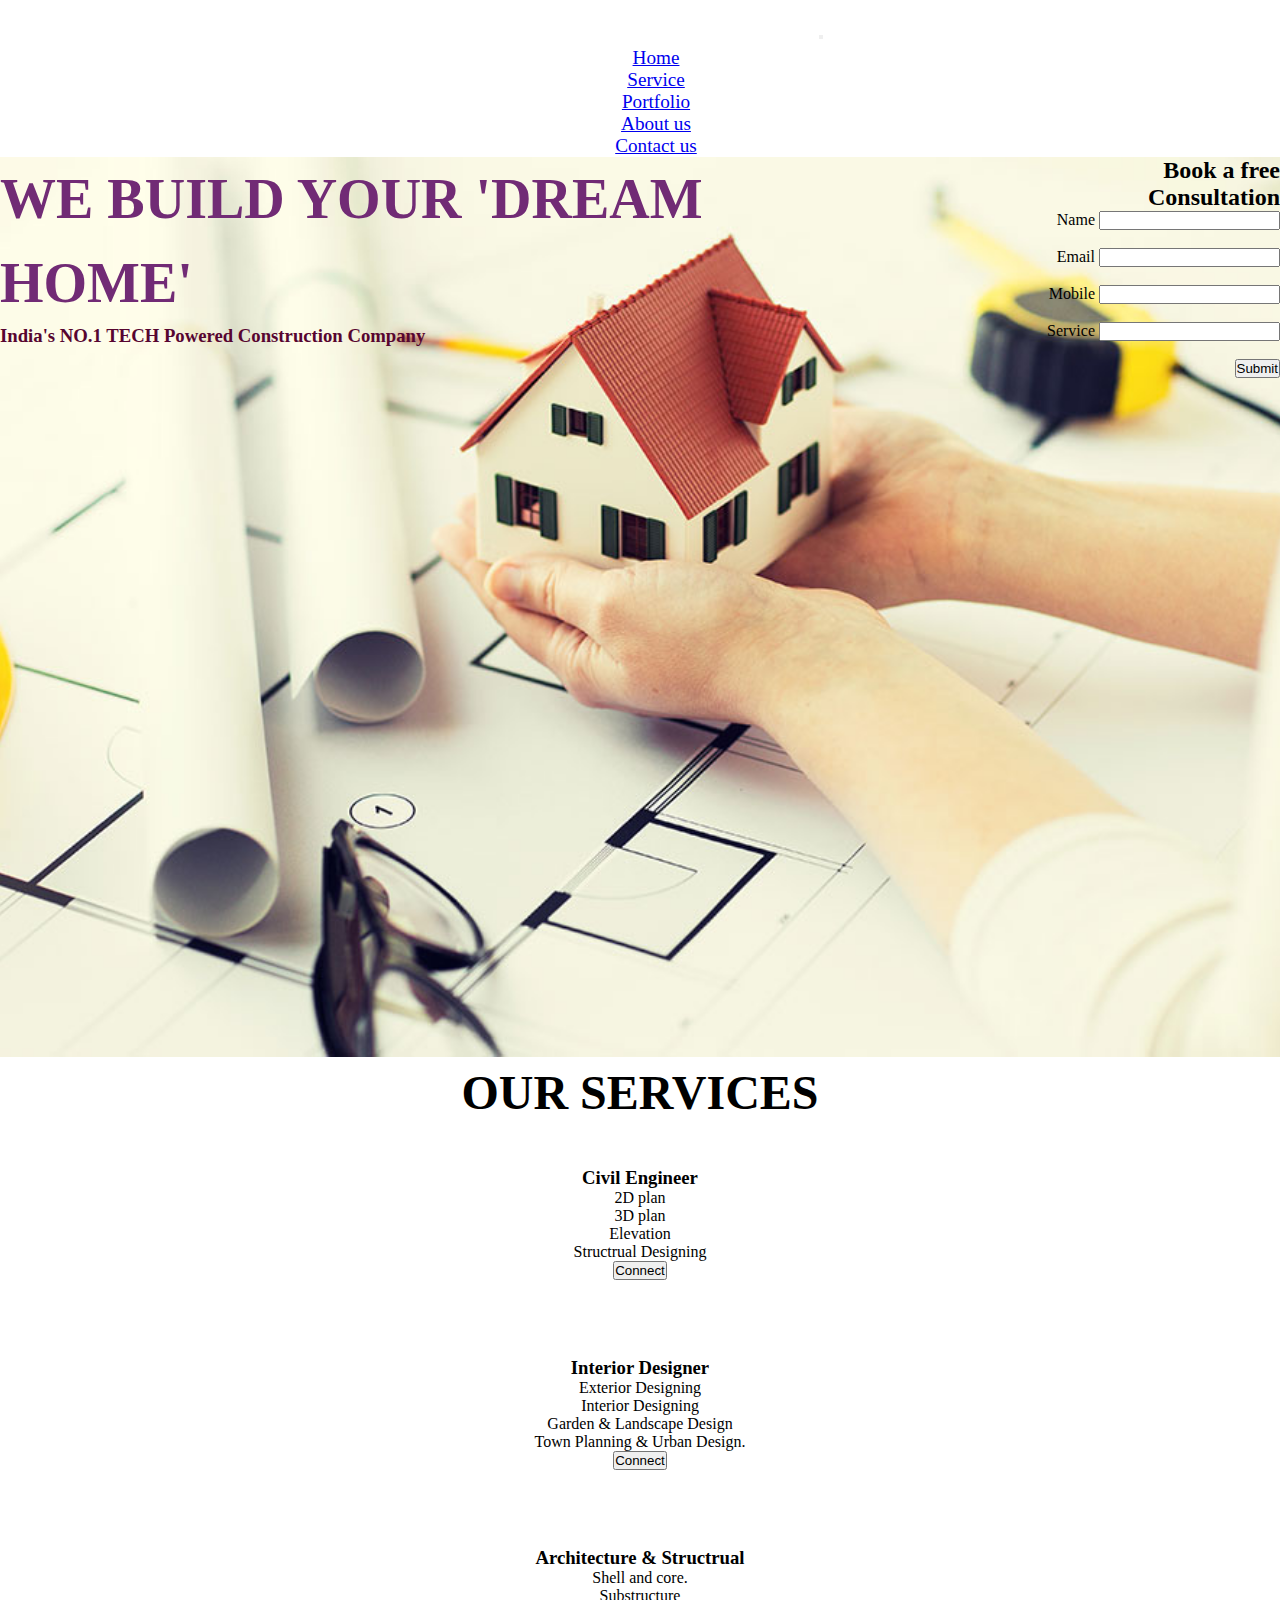
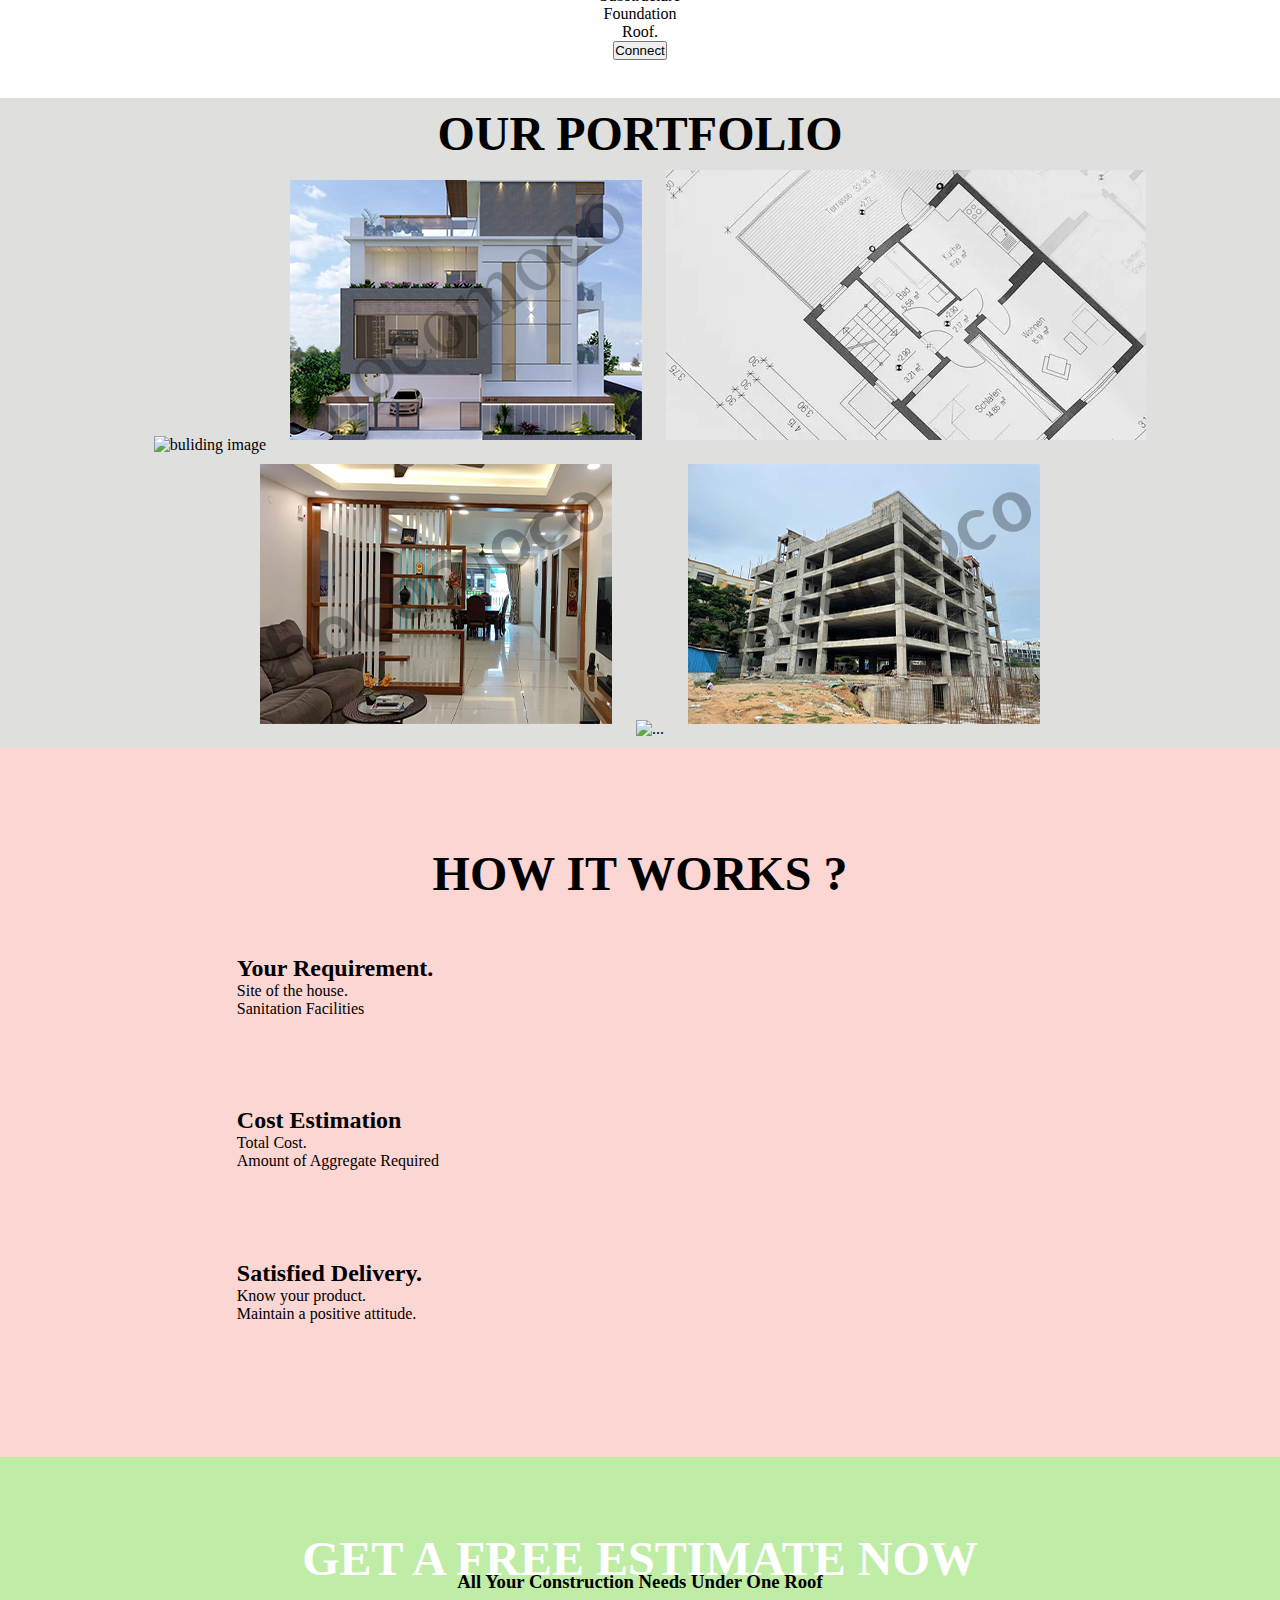
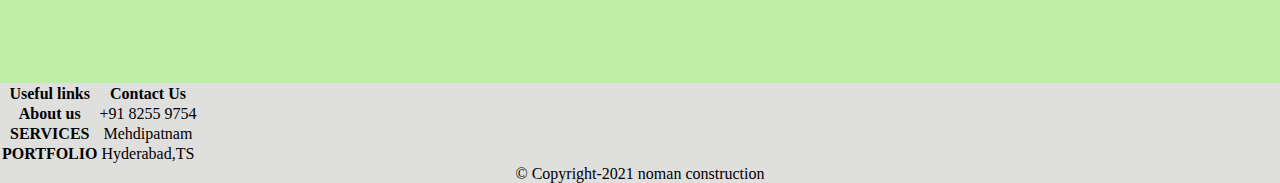
==== index.html @ d148f59d "Add files via upload" ====
<!DOCTYPE html>
<html lang="en" dir="ltr">
  <head>
    <meta charset="utf-8">
    <title>Noman Construction</title>
    <!-- bootstrap n css links -->
    <link href="https://cdn.jsdelivr.net/npm/bootstrap@5.1.3/dist/css/bootstrap.min.css" rel="stylesheet" integrity="sha384-1BmE4kWBq78iYhFldvKuhfTAU6auU8tT94WrHftjDbrCEXSU1oBoqyl2QvZ6jIW3" crossorigin="anonymous">
    <link rel="stylesheet" href="style.css">
    <!-- fontawesome links -->
    <script src="https://kit.fontawesome.com/1c24eef7be.js" crossorigin="anonymous"></script>
  </head>
  <body>
    <nav class="navbar navbar-expand-lg navbar-light bg-light">
  <div class="container-fluid">
    <a class="navbar-brand" href="#">Noman Construction</a>
    <button class="navbar-toggler" type="button" data-bs-toggle="collapse" data-bs-target="#navbarNav" aria-controls="navbarNav" aria-expanded="false" aria-label="Toggle navigation">
      <span class="navbar-toggler-icon"></span>
    </button>
    <div class="collapse navbar-collapse" id="navbarNav">
      <ul class="navbar-nav">
        <li class="nav-item">
          <a class="nav-link active" aria-current="page" href="#navbarNav">Home</a>
        </li>
        <li class="nav-item">
          <a class="nav-link  active" href="#pricing">Service</a>
        </li>
        <li class="nav-item">
          <a class="nav-link active" href="#portfolio">Portfolio</a>
        </li>
        <li class="nav-item">
          <a class="nav-link active" href="contactme.html">About us </a>
        </li>
        <li class="nav-item">
          <a class="nav-link  active" href="contactme.html">Contact us</a>
        </li>
      </ul>
    </div>
  </div>
</nav>
<section id="title">
  <div class="container-fluid ">
<!-- Title -->

  <div class="row-1" >
    <div class="col-lg-6 ">
      <h1 class="big-heading">WE BUILD YOUR 'DREAM HOME'</h1>
      <h3 class="inner-heading">India's NO.1 TECH Powered Construction Company</h3>
    </div>
    <div class="consultant">
      <h2>Book a free Consultation</h2>
      <form  action="mailto:mdsalah497@gmail.com" method="post" enctype="text/plain">
        <label> Name</label>
        <input type="text" name="name" value=""><br>
        <br>
        <label> Email</label>
        <input type="email" name=" email" value=""><br>
        <br>
        <label> Mobile</label>
        <input type="email" name="Mobile" value=""><br>
        <br>
        <label>  Service</label>
        <input type="email" name="Mobile" value=""><br>
        <br>
        <button class="btn btn-dark" type="submit" form="form1" action="post" value="Submit">Submit</button>
      </form>
      <!-- <div class="col-lg-6  posining">
        <img class="title-img consultant" src="images/images-1.jpg" alt="picture">
      </div> -->
    </div>



    </div>



</section>


<!-- Pricing -->

<section id="pricing">

  <h2 class="price-text">OUR SERVICES</h2>
  <!-- <p>OUR SERVICES</p> -->



<div class=" row  mb-3 text-center">
  <div class="pricing-colum col-lg-4 col-md-6">
   <div class="card">
    <div class="card-header">
      <h3>Civil Engineer</h3>
  </div>
  <div class="card-body">
    <!-- <h2 class="price-text" >2D plan</h2> -->
    <p>2D plan</p>
    <p>3D plan</p>
    <p>Elevation</p>
    <p>Structrual Designing</p>
    <button class="btn btn-lg-4 btn-dark btn-block" type="button">Connect</button>
   </div>
  </div>
</div>

<div class="pricing-colum col-lg-4 col-md-6">
  <div class="card">
    <div class="card-header">
      <h3>Interior Designer</h3>
    </div>
    <div class="card-body">
      <!-- <h2 class="price-text">Interior Designing</h2> -->
      <p>Exterior Designing</p>
      <p>Interior Designing</p>
      <p>Garden & Landscape Design</p>
      <p>Town Planning & Urban Design.</p>

      <button class="btn btn-lg-4 btn-dark btn-block" type="button">Connect</button>
    </div>

  </div>

  </div>

  <div class="col-lg-4 pricing-colum ">
    <div class="card-header">
      <h3>Architecture & Structrual </h3>
    </div>
    <div class="card-body">
      <!-- <h2 class="price-text">$99 / mo</h2> -->

      <p>Shell and core.</p>
      <p>Substructure</p>
      <p>Foundation</p>
      <p>Roof.</p>

      <button class="btn btn-lg-4 btn-dark btn-block"  type="button"  onclick="window.location" href="https://www.linkedin.com/in/mohammed-nouman-shariq-8a0b291a4" >Connect  </button>

    </div>

    </div>
  </div>


  </div>




</section>
<section id="portfolio">
  <div class="portfolio-div">
    <h2 class="price-text">OUR PORTFOLIO</h2>
    <img src="images/mainsainro.jpg" class="rounded float-left" alt="buliding image">

   <img src="images/manibal.jpg" class="rounded" alt="...">

    <img src="images/2.jpg" class="rounded float-right" alt="...buliding image">
    <br>

    <img src="images/mainkirin.jpg" class="rounded float-left" alt="buliding image">
    <img src="images/mainpeakint.jpg" class="rounded" alt="...">
    <img src="images/mainkontwotho.jpg" class="rounded float-right" alt="...buliding image">

<!-- Features -->

<section id="features">
<div class="row">
   <h2 class="price-text">HOW IT WORKS ?</h2>
  <div class="features-box col-lg-4">
    <i class="icon fa-solid fa-circle-check fa-4x"></i>


    <h3 class="feature-title">Your Requirement.</h3>
    <p>Site of the house.</p>
    <p>Sanitation Facilities</p>
  </div>

  <div class="features-box col-lg-4 ">
    <i class="icon fa-solid fa-bullseye fa-4x"></i>
    <h3 class="feature-title">Cost Estimation</h3>
    <p>Total Cost.</p>
    <p>Amount of Aggregate Required</p>
  </div>

  <div class="features-box col-lg-4">
    <i class="icon fa-solid fa-heart fa-4x"></i>
    <h3 class="feature-title">Satisfied Delivery.</h3>
    <p>Know your product. </p>
    <p>Maintain a positive attitude.</p>

  </div>

</div>



</section>




<!-- Testimonials -->

<section id="testimonials">



    <div class="carousel-item active" href="#">
      <div class="testimonials-color">
        <h2 class="testimonial-text ">GET A FREE ESTIMATE NOW</h2>
        <h3>All Your Construction Needs Under One Roof</h3>
      </div>

    </div>




</section>



<!-- Footer -->

<footer id="footer">



      <table class="table table-bordered table-dark">
  <thead>
    <tr>
      <th scope="col">Useful links</th>
      <th scope="col">Contact Us</th>

    </tr>
  </thead>
  <tbody>
    <tr>
      <th scope="row">About us</th>
      <td>+91 8255 9754</td>

    </tr>
    <tr>
      <th scope="row">SERVICES</th>
      <td>Mehdipatnam</td>

    </tr>
    <tr>
      <th scope="row">PORTFOLIO</th>
      <td colspan="2">Hyderabad,TS</td>

    </tr>
  </tbody>
</table>
  <i class="social-icon fa-brands fa-facebook"></i>
  <i class="social-icon fa-brands fa-twitter"></i>
  <i class="social-icon fa-brands fa-instagram"></i>

  <p>© Copyright-2021 noman construction</p>

</footer>









  </body>
</html>
---- style.css ----
*{
  margin: 0;
  padding: 0;
}
body{
  font-family: "Montserrat";
  text-align: center;

}
h1,h2,h3,h4,h5,h6{
  font-family: "Montserrat-Black";
  font-weight: bold;

}
.detalis{
  text-align: center;
}
/* #title.container-fluid{
  padding: 3% 15% 7%;
  text-align: left;
} */
/* .title-img{
  margin-right:  30%;
  width: 60%;
} */
.big-heading{
  font-family: "Montserrat-Black";
  font-size: 3.5rem;
  line-height: 1.5;
  font-weight: bold;
  text-align: left;
  color: #712B75;
}
.inner-heading{
  color: #570530;
  text-align:left;
  font-weight: bold;
}
.consultant{
  text-align: right;
  padding-left: 200px;
}

#title.container-fluid{
  padding: 3% 15% 7%;
  width: 1170px;
  margin: 0 auto;
  color: white;
}

.navbar{
  /* margin:  0 0 2.5rem; */

  color: white;
}
.navbar-brand{
  font-family: "Ubuntu";
  font-size: 2.5rem;
  font-weight: bold;
    color: white;
  /* background-color: #712B75; */
}
.nav-item{
  padding: 0 18px;
  padding-left: 50px;
    color: white;

}
.nav-link{
  font-size: 1.2rem;
  font-family: "Montserrat-light";
}
.row-1{
  height: 100vh;
  display: flex;
  align-items: flex-start;
  margin-top: 0;
  padding-top: 0;

  background-image: url(images/images-1.jpg);
  background-position: center;
  background-size: cover;
  background-repeat: no-repeat;
}
.price-text{
  font-size: 3rem;
  line-height: 1.5;
  text-align: center;
}

#pricing{
/* padding: 100px; */
/* background-color: #F7F7F7 ; */
}
.pricing-colum{
  padding: 3% 2%;
}
/* banner */
.banner{
  margin-top: 0;
left: 350px;
background-color: #062C30;
}
.card-text{

    background-color: #3A3845;
    color: #fff;
  font-family: "Montserrat-light";

}
.banner-text{
  text-align: center;
  padding-left: 500px;
  margin-top: 20px;
  font-family: "Montserrat";
  color: #C5D8A4;
}

#features{
  padding: 7% 15%;
  background-color: #FBD6D2;
  text-align: left;
  text-decoration: bold
  /* z-index: 1; */
  /* position: relative; */
}
.feature-title{
  font-size: 1.5rem;
}
.features-box{
    padding: 5%;
}
.icon{
  /* color: #ef8172; */
  margin-bottom: 1rem;
}
.btn:hover{
  color:#000000;
}
.button{
  text-align: center;

}
.baigan-btn{
  text-align: left;
}
/* testimonials */
#testimonials{
  padding: 7% 15%;
    background-color: #C0EDA6;
}
.testimonial-text{
  font-size: 3rem;
  line-height: 0.5;
  color: #fff;
  text-align: center;
}
#portfolio{
  background-color: #DFDFDE;

}
.rounded{
  padding-left: 20px;
  margin-bottom: 10px;

}
.contact-text{
  background-color: #85F4FF;
  text-align: center;
  font-weight: bold;
  font-family: serif;
}
#footer{
  text-align:center;
}
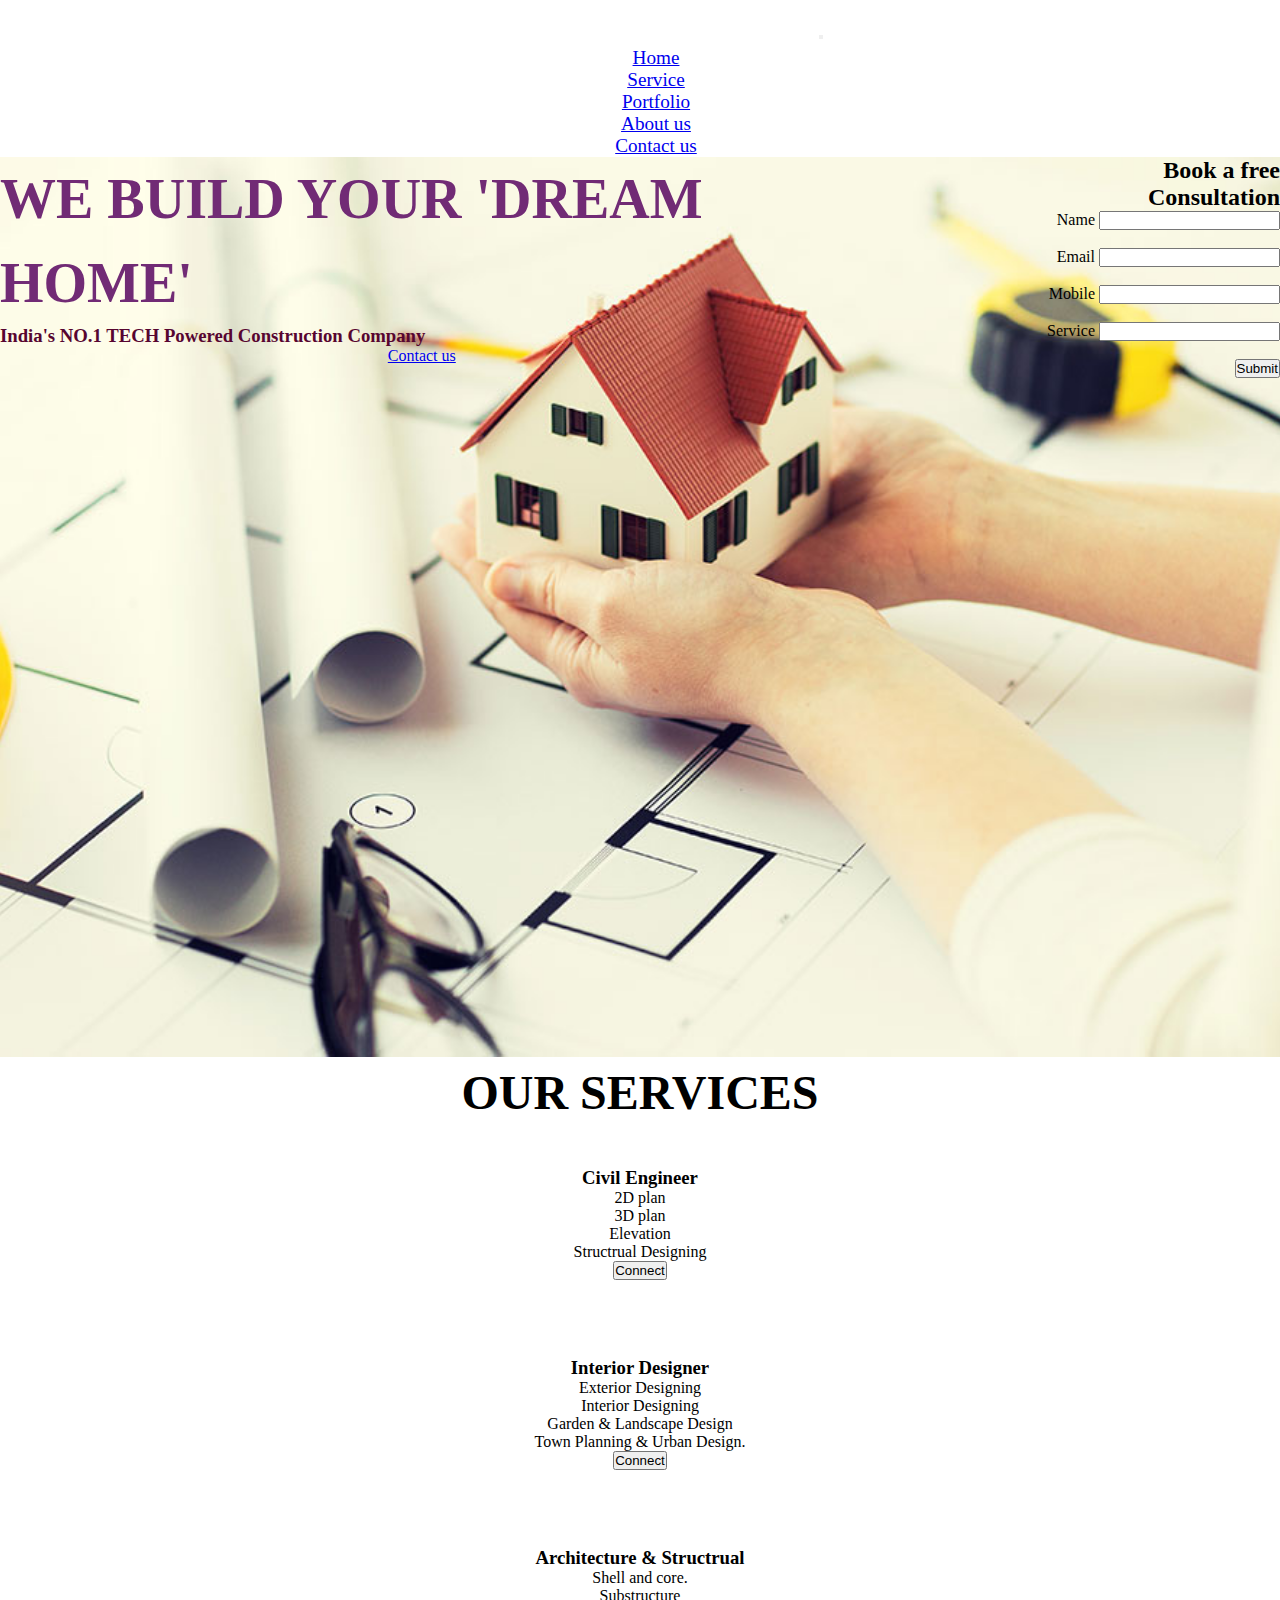
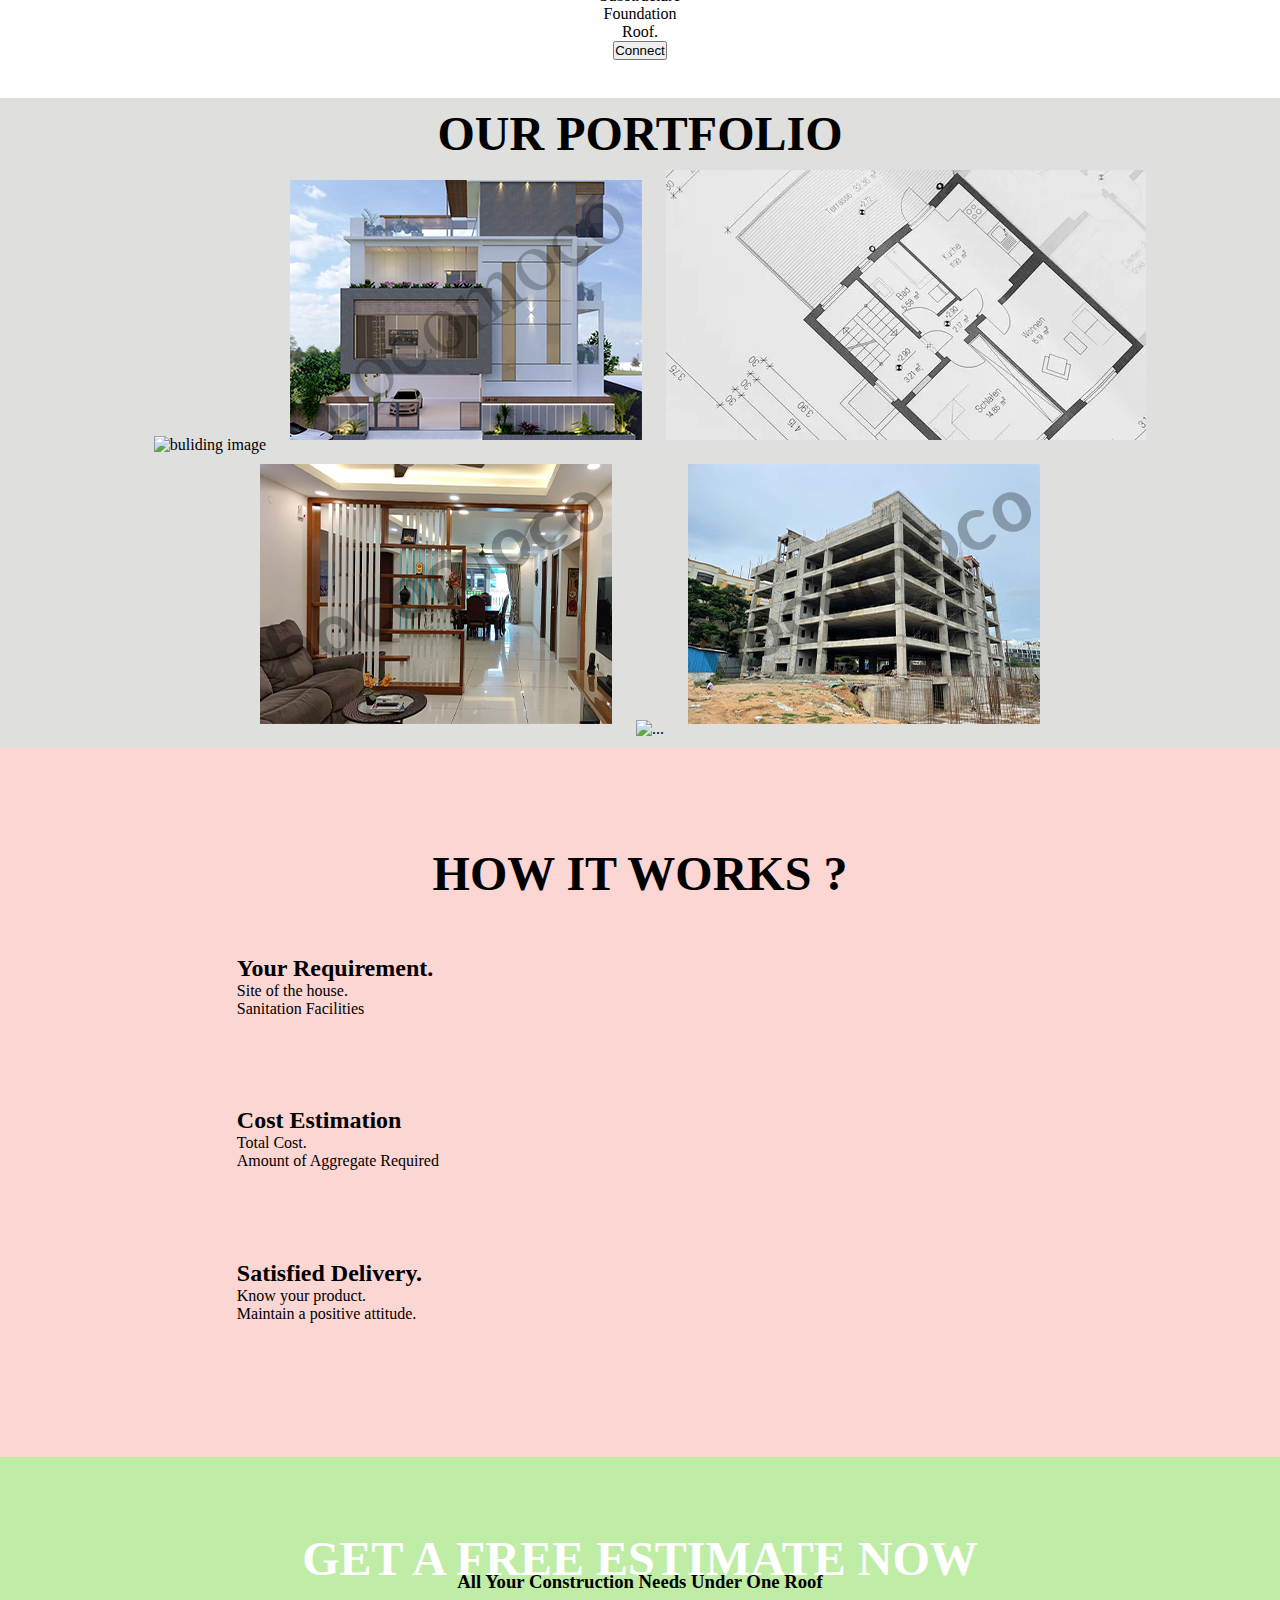
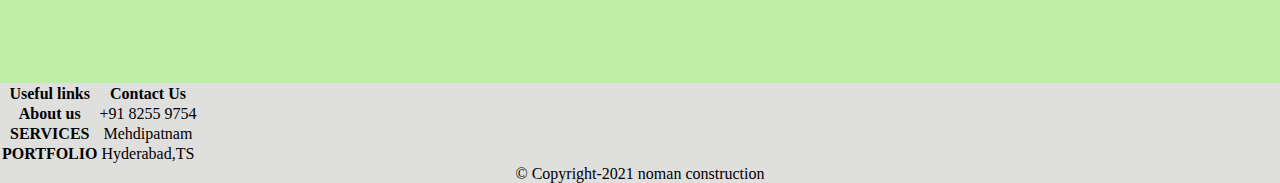
==== commit 2a301032: "Update index.html" ====
--- a/index.html
+++ b/index.html
@@ -45,6 +45,7 @@
     <div class="col-lg-6 ">
       <h1 class="big-heading">WE BUILD YOUR 'DREAM HOME'</h1>
       <h3 class="inner-heading">India's NO.1 TECH Powered Construction Company</h3>
+      <a class="nav-link-1 active" href="contactme.html">Contact us</a>
     </div>
     <div class="consultant">
       <h2>Book a free Consultation</h2>
@@ -214,18 +215,11 @@
 
     </div>
 
-
-
-
-</section>
-
-
+</section>
 
 <!-- Footer -->
 
 <footer id="footer">
-
-
 
       <table class="table table-bordered table-dark">
   <thead>
@@ -260,14 +254,5 @@
   <p>© Copyright-2021 noman construction</p>
 
 </footer>
-
-
-
-
-
-
-
-
-
   </body>
 </html>
